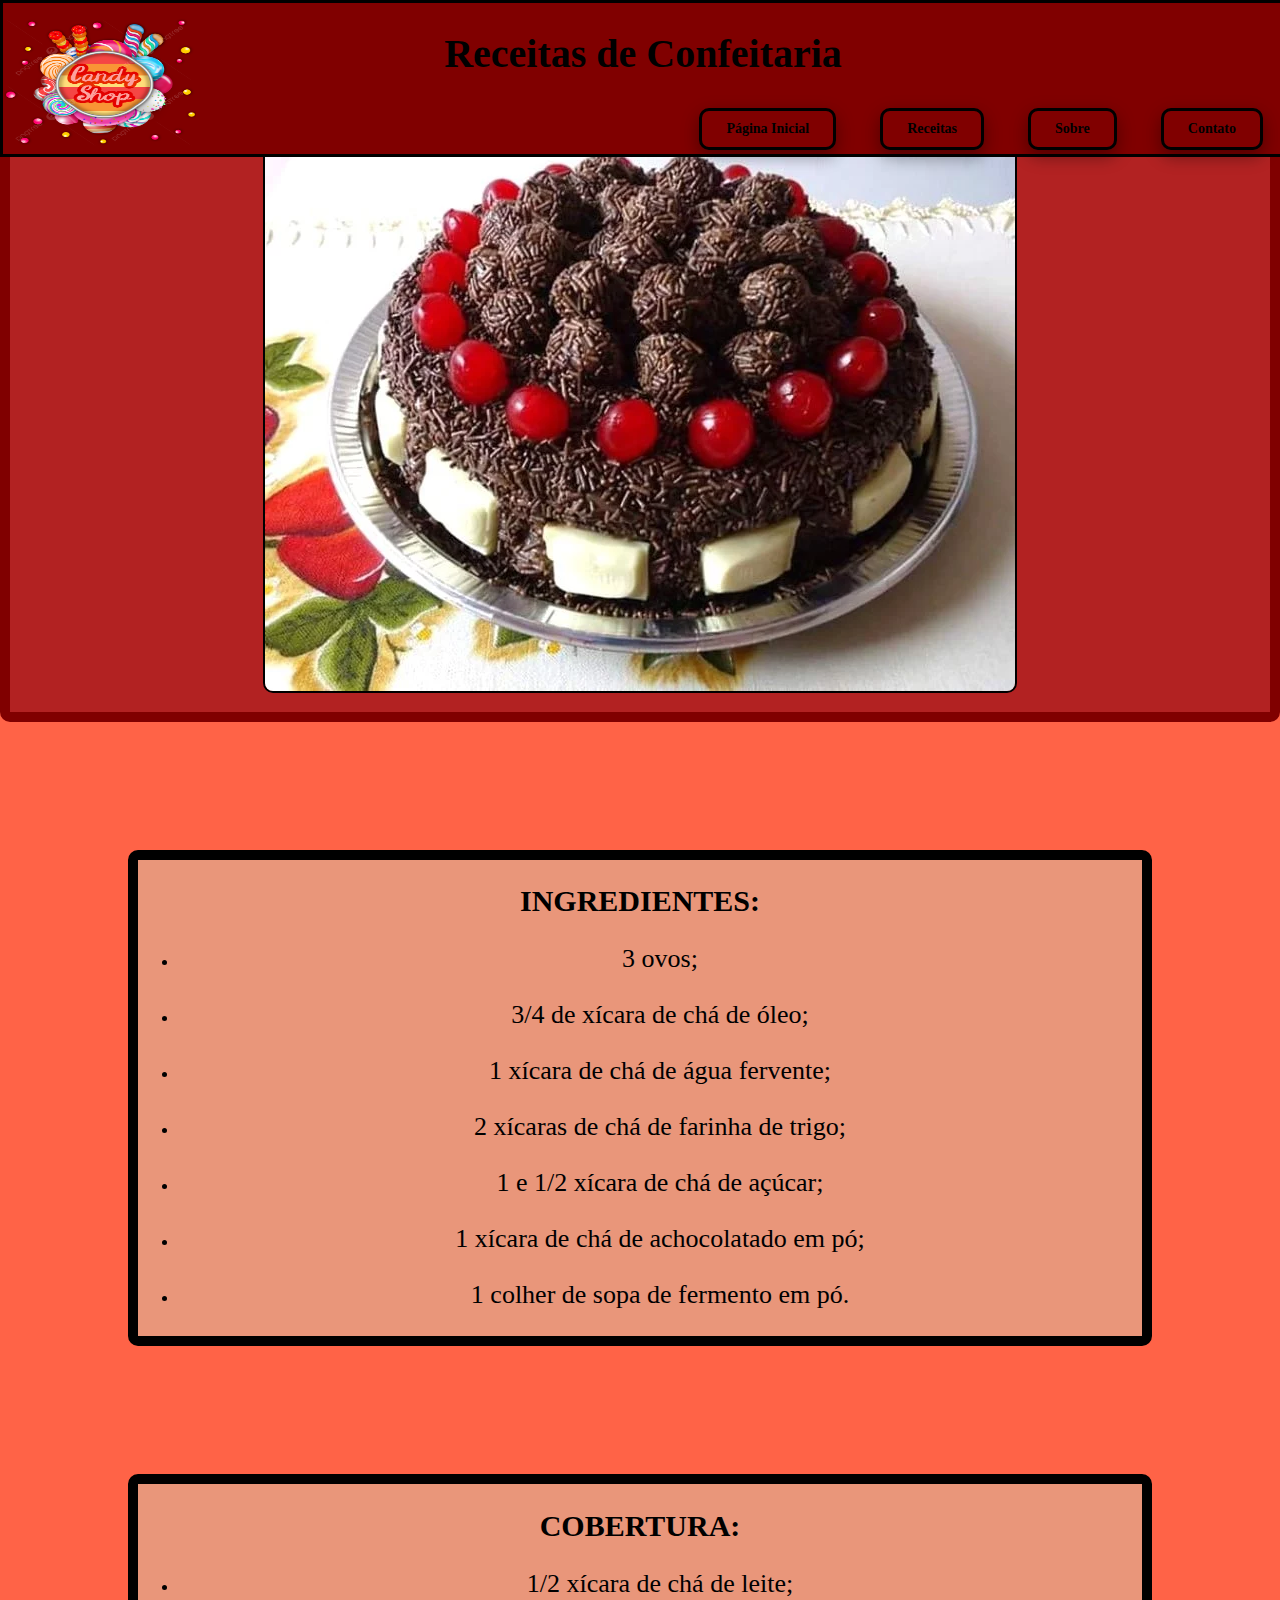
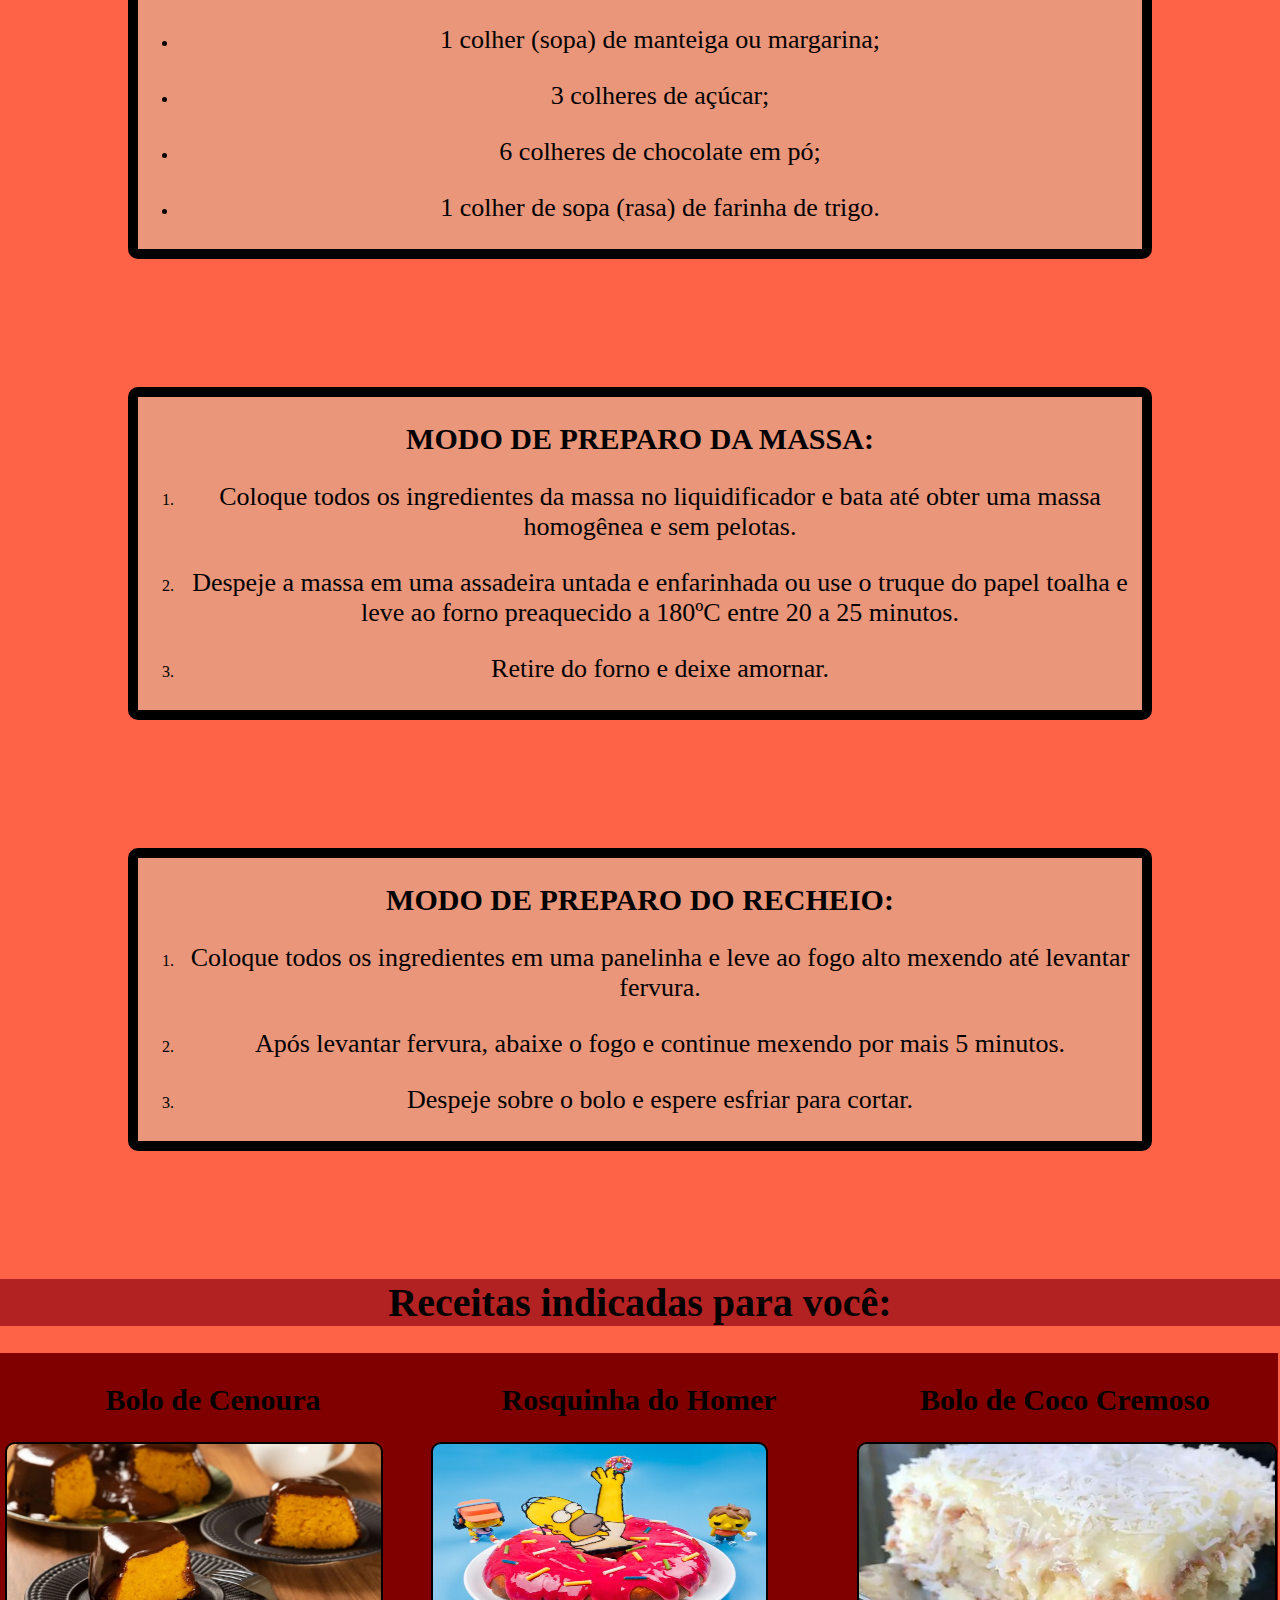
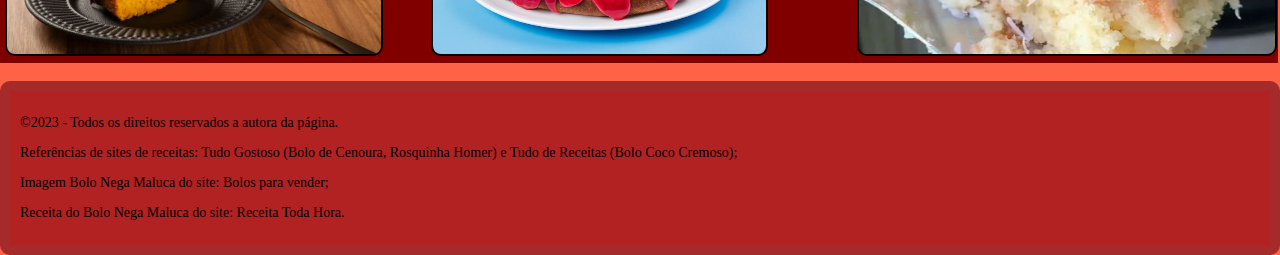
==== site_receitas/index.html @ 835844f0 "commit full pag" ====
<!DOCTYPE html>
    <html lang="pt-br">
    <head>
        <meta charset="UTF-8">
        <meta http-equiv="X-UA-Compatible" content="IE=edge">
        <meta name="viewport" content="width=device-width, initial-scale=1.0">
        <title>Bolo Nega Maluca</title>
        <link rel="stylesheet" type="text/css" href="./css/indexreceita.css">
        <style>

/* https://www.google.com/search?q=como+fazer+uma+pagina+responsiva+html+e+css&authuser=0&sxsrf=APwXEddw7v1dJLt7kgaEAGYCAsoVnd3Shw%3A1685209651561&source=hp&ei=M0JyZNHpH-rS5OUP_4qg8AE&iflsig=AOEireoAAAAAZHJQQwEG-sI6YeLOkAwQK0zKy2UmStkm&oq=como+fazer+uma+pagina+responsiva+html+e+&gs_lcp=[base64]&sclient=gws-wiz */

            h2{
        font-size: 30px;
            }
        </style>
    </head>
    <body>
    <header>
                <nav>
                    <div class="botoes">
                        <h1>Receitas de Confeitaria</h1>
                        <img id="imagem" style="opacity: 1;" src="imagens/pngtree-red-candies-in-a-candy-store-png-image_5511866.png" alt="Confeitaria" width="15%" height="85%">
                        <a class="button" href="./index.html" target="_blank">Página Inicial</a>
                        <a class="button" href="./receitas.html" target="_blank">Receitas</a>
                        <a class="button" href="./sobremim.html" target="_blank">Sobre</a>
                        <a class="button" href="./contatos.html" target="_blank">Contato</a>
                    </div>
                </nav>
    </header> 
        <main>
            <article>
                <header>
                <div id="bolonega">
                    <h1>Bolo Nega Maluca</h1>
                    <img class="borda" style="opacity: 1;" src="imagens/receita-de-bolo-nega-maluca.jpeg.webp" alt="Bolo Nega Maluca">
                </header>    
                </div>
                    <div id="bloco">
                        <h2>INGREDIENTES:</h2>
                        <ul>
                        <li><p>3 ovos;</p></li>
                        <li><p>3/4 de xícara de chá de óleo;</p></li>
                        <li><p>1 xícara de chá de água fervente;</p></li>
                        <li><p>2 xícaras de chá de farinha de trigo;</p></li>
                        <li><p>1 e 1/2 xícara de chá de açúcar;</p></li>
                        <li><p>1 xícara de chá de achocolatado em pó;</p></li>
                        <li><p>1 colher de sopa de fermento em pó.</p></li>
                        </ul>
                    </div>
                    <div id="bloco">
                        <h2>COBERTURA:</h2>
                        <ul>
                        <li><p>1/2 xícara de chá de leite;</p></li>
                        <li><p>1 colher (sopa) de manteiga ou margarina;</p></li>
                        <li><p>3 colheres de açúcar;</p></li>
                        <li><p>6 colheres de chocolate em pó;</p></li>
                        <li><p>1 colher de sopa (rasa) de farinha de trigo.</p></li>
                    </ul>
                </div>
                <div id="bloco">
                    <h2>MODO DE PREPARO DA MASSA:</h2>
                    <ol>
                        <li><p>Coloque todos os ingredientes da massa no liquidificador e bata até obter uma massa homogênea
                        e sem pelotas.</p></li>
                        <li><p>Despeje a massa em uma assadeira untada e enfarinhada ou use o truque do papel toalha e leve ao forno preaquecido a 180ºC entre 20 a 25 minutos.</p></li>
                        <li><p>Retire do forno e deixe amornar.</p></li>
                    </ol>
                </div>
                <div id="bloco">
                    <h2>MODO DE PREPARO DO RECHEIO:</h2>
                    <ol>
                        <li><p>Coloque todos os ingredientes em uma panelinha e leve ao fogo alto mexendo até levantar fervura.</p></li>
                        <li><p>Após levantar fervura, abaixe o fogo e continue mexendo por mais 5 minutos.</p></li>
                        <li><p>Despeje sobre o bolo e espere esfriar para cortar.</p></li>
                    </ol>
                    <!--<li><p></p></li>-->
                </div>
            </article>
            <article>
            <div id="indicacao">
                <h1>Receitas indicadas para você:</h1>
            </div>
        <div class="row">
            <div class="coluna">
                <h2>Bolo de Cenoura</h2>
                <a href="receitas.html" target="_blank">
                <img class="borda" src="imagens/bolo-de-cenoura-fofinho.webp" alt="Bolo de Cenoura" width="90%" height="70%"></a>
            </div>
            <div class="coluna">
                <h2>Rosquinha do Homer</h2>
                <a href="receita3.html" target="_blank">
                <img class="borda" src="imagens/1854ed73-1fb6-4e96-ab9f-a997acdadc97.jpg" alt="Rosquinha do Homer" width="80%" height="70%"></a>
            </div>

            <div class="coluna">
                <h2>Bolo de Coco Cremoso</h2>
                <a href="receita2.html" target="_blank">
                <img class="borda" src="imagens/Bolo-cremoso-de-coco.jpg" alt="Bolo Red Velvet" width="100%" height="70%"></a>
            </div>
        </div>
    </article>
    </main>
    <br>
        <div class="footer">
            <p>&copy;2023 - Todos os direitos reservados a autora da página.</p>
            <p>Referências de sites de receitas: Tudo Gostoso (Bolo de Cenoura, Rosquinha Homer) e Tudo de Receitas
            (Bolo Coco Cremoso);</p>
            <p>Imagem Bolo Nega Maluca do site: Bolos para vender;</p>
            <p>Receita do Bolo Nega Maluca do site: Receita Toda Hora.</p>
        </div>
    </body>
    </html>
---- site_receitas/css/indexreceita.css ----
img:hover{
    opacity: 0.5;
}
#bolonega{
    text-align: center;
    padding: 15px;
    position:static;
    background-color:firebrick;
    border: 10px #800000 solid;
    border-radius: 10px;
}
#bloco{
    background-color: darksalmon;
    align-items: center;
    position:static;
    margin:10%;
   border: 10px solid;
   border-radius: 10px;
}
.header{
    background-color: firebrick;
    padding: 10px;
    border: 10px solid brown;
    border-radius: 10px;
    position: static;
}
body{
    background-color: tomato;
    font-family: 'Times New Roman', Times, serif;
    margin: 0;
}
h1, h2{
    font-size: 40px;
    text-align: center;
}
p{
    font-size: 26px;
    text-align: center;
}
.borda{
    border: 2px solid black;
    border-radius: 10px;    
}
#imagem{
    position: absolute;
    left: 1px;
    top: 10%;
}
.botoes{
    border: #000000 solid; /*merda do quadrado*/
    position:fixed;
    top: 0px;
    width: 100%;
    margin:0px;
    padding: 0px;
    opacity: 0;
    text-align: right;
}
.botoes:hover{
    opacity: 1;
    background-color: #800000;
}
.button{
    background-color: #800000;;
    border: 3px solid;
    border-radius: 10px;
    display: inline-block;
    padding: 10px 24px;
    font-size: 14px;
    font-weight: bold;
    text-decoration: none;
    color: tomato;
    transition: background-color 0.3 ease;
    margin: 4px 20px;
    box-shadow: 0 8px 16px 0 rgba(0, 0, 0, 0.2), 0 6px 20px 0 rgba(0, 0, 0, 0.19);
    color: #000000;
}
.button:hover{
    background-color: tomato;
    color: black;
    box-shadow: 0 12px 16px 0 rgba(0, 0, 0, 0.24), 0 17px 50px 0 rgba(0, 0, 0, 0.19);
}
.coluna{
    float: left;
    width: 32.5%;
    padding: 5px;
    height: 300px;
    background-color:#800000;
}
.row:after {
    content: "";
    display: table;
    clear: both;
  }
.footer{
    padding: 10px;
    background-color: firebrick;
    border: 10px solid brown;
    border-radius: 10px;
}
.footer p{
    font-size: 14px;
    text-align: left;
}
.container{
    display: flex;
}
#indicacao{
    background-color: firebrick;
}
/* For mobile phones:
[class*="col-"] {
    width: 100%;
  }
  @media only screen and (min-width: 600px) {
    For tablets: 
    .col-s-1 {width: 8.33%;}
    .col-s-2 {width: 16.66%;}
    .col-s-3 {width: 25%;}
    .col-s-4 {width: 33.33%;}
    .col-s-5 {width: 41.66%;}
    .col-s-6 {width: 50%;}
    .col-s-7 {width: 58.33%;}
    .col-s-8 {width: 66.66%;}
    .col-s-9 {width: 75%;}
    .col-s-10 {width: 83.33%;}
    .col-s-11 {width: 91.66%;}
    .col-s-12 {width: 100%;}
  }
  @media only screen and (min-width: 768px) {
     For desktop:
    .col-1 {width: 8.33%;}
    .col-2 {width: 16.66%;}
    .col-3 {width: 25%;}
    .col-4 {width: 33.33%;}
    .col-5 {width: 41.66%;}
    .col-6 {width: 50%;}
    .col-7 {width: 58.33%;}
    .col-8 {width: 66.66%;}
    .col-9 {width: 75%;}
    .col-10 {width: 83.33%;}
    .col-11 {width: 91.66%;}
    .col-12 {width: 100%;}
  }*/
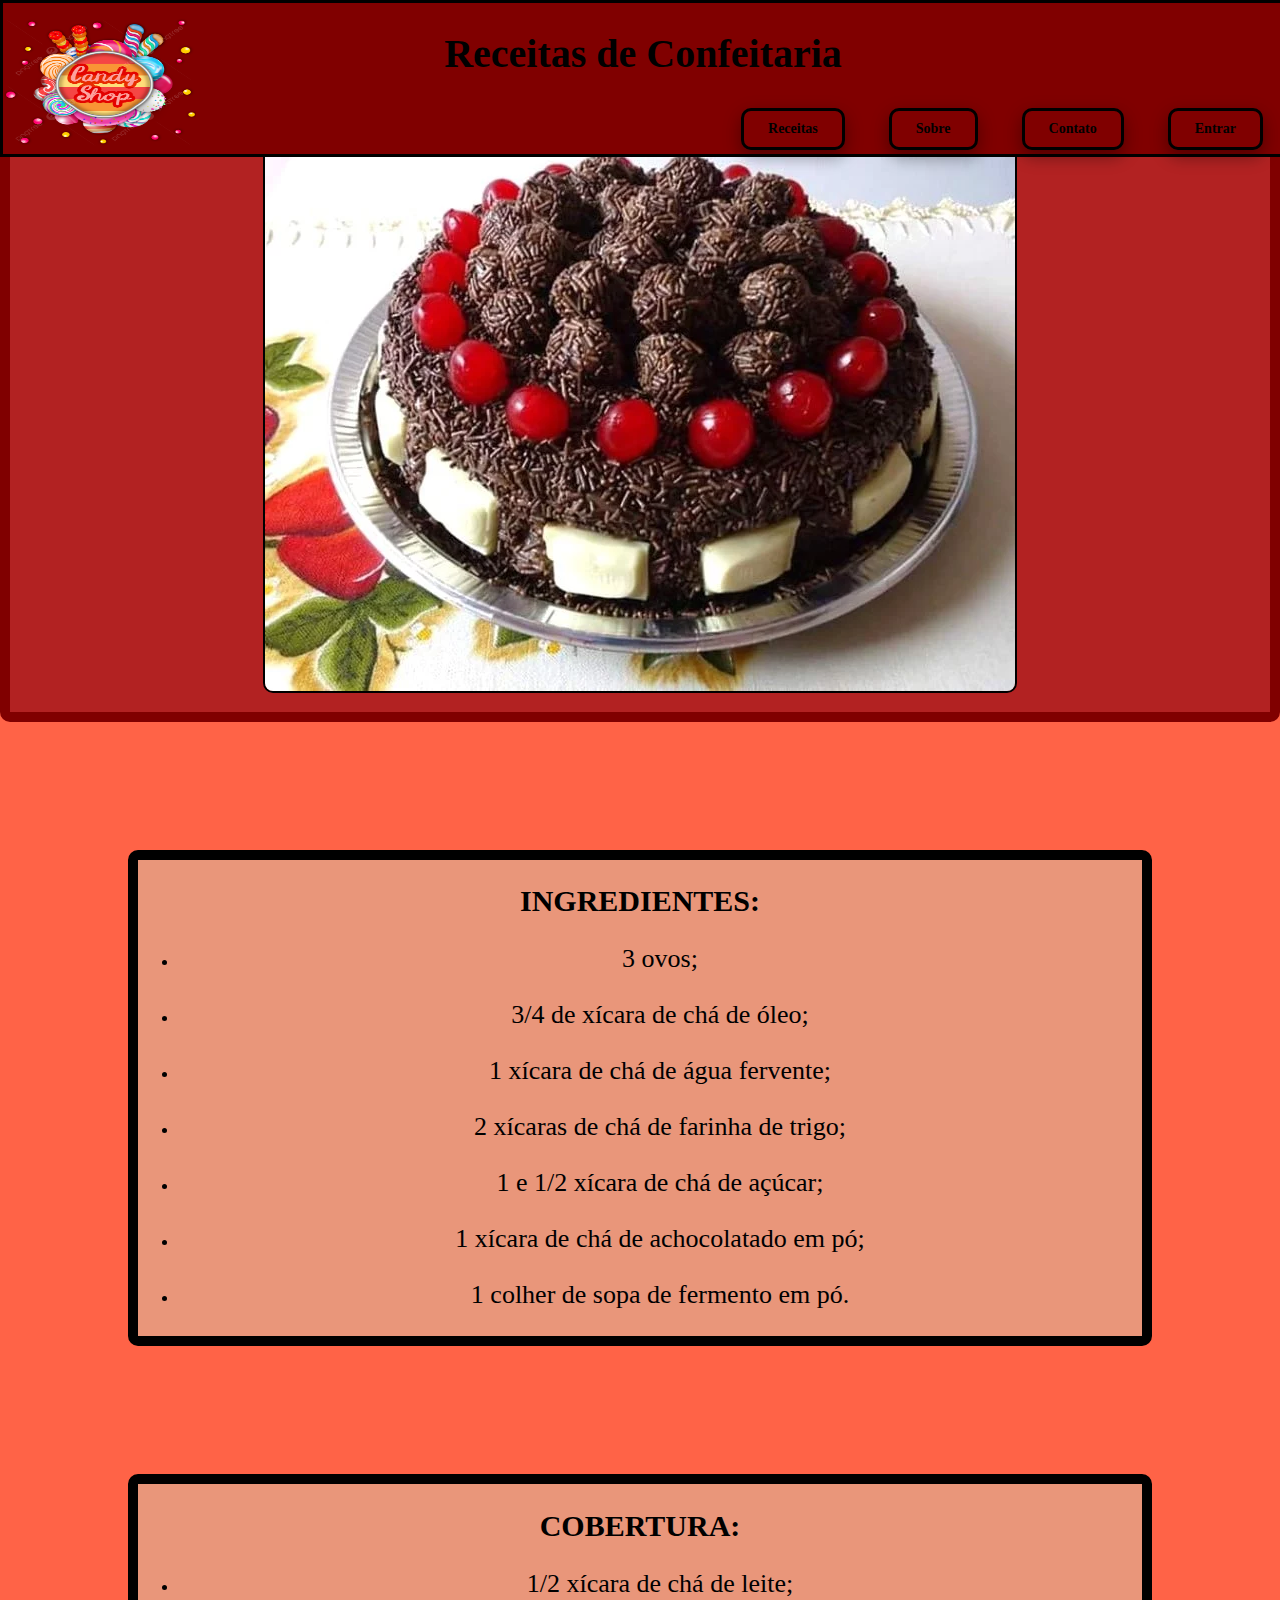
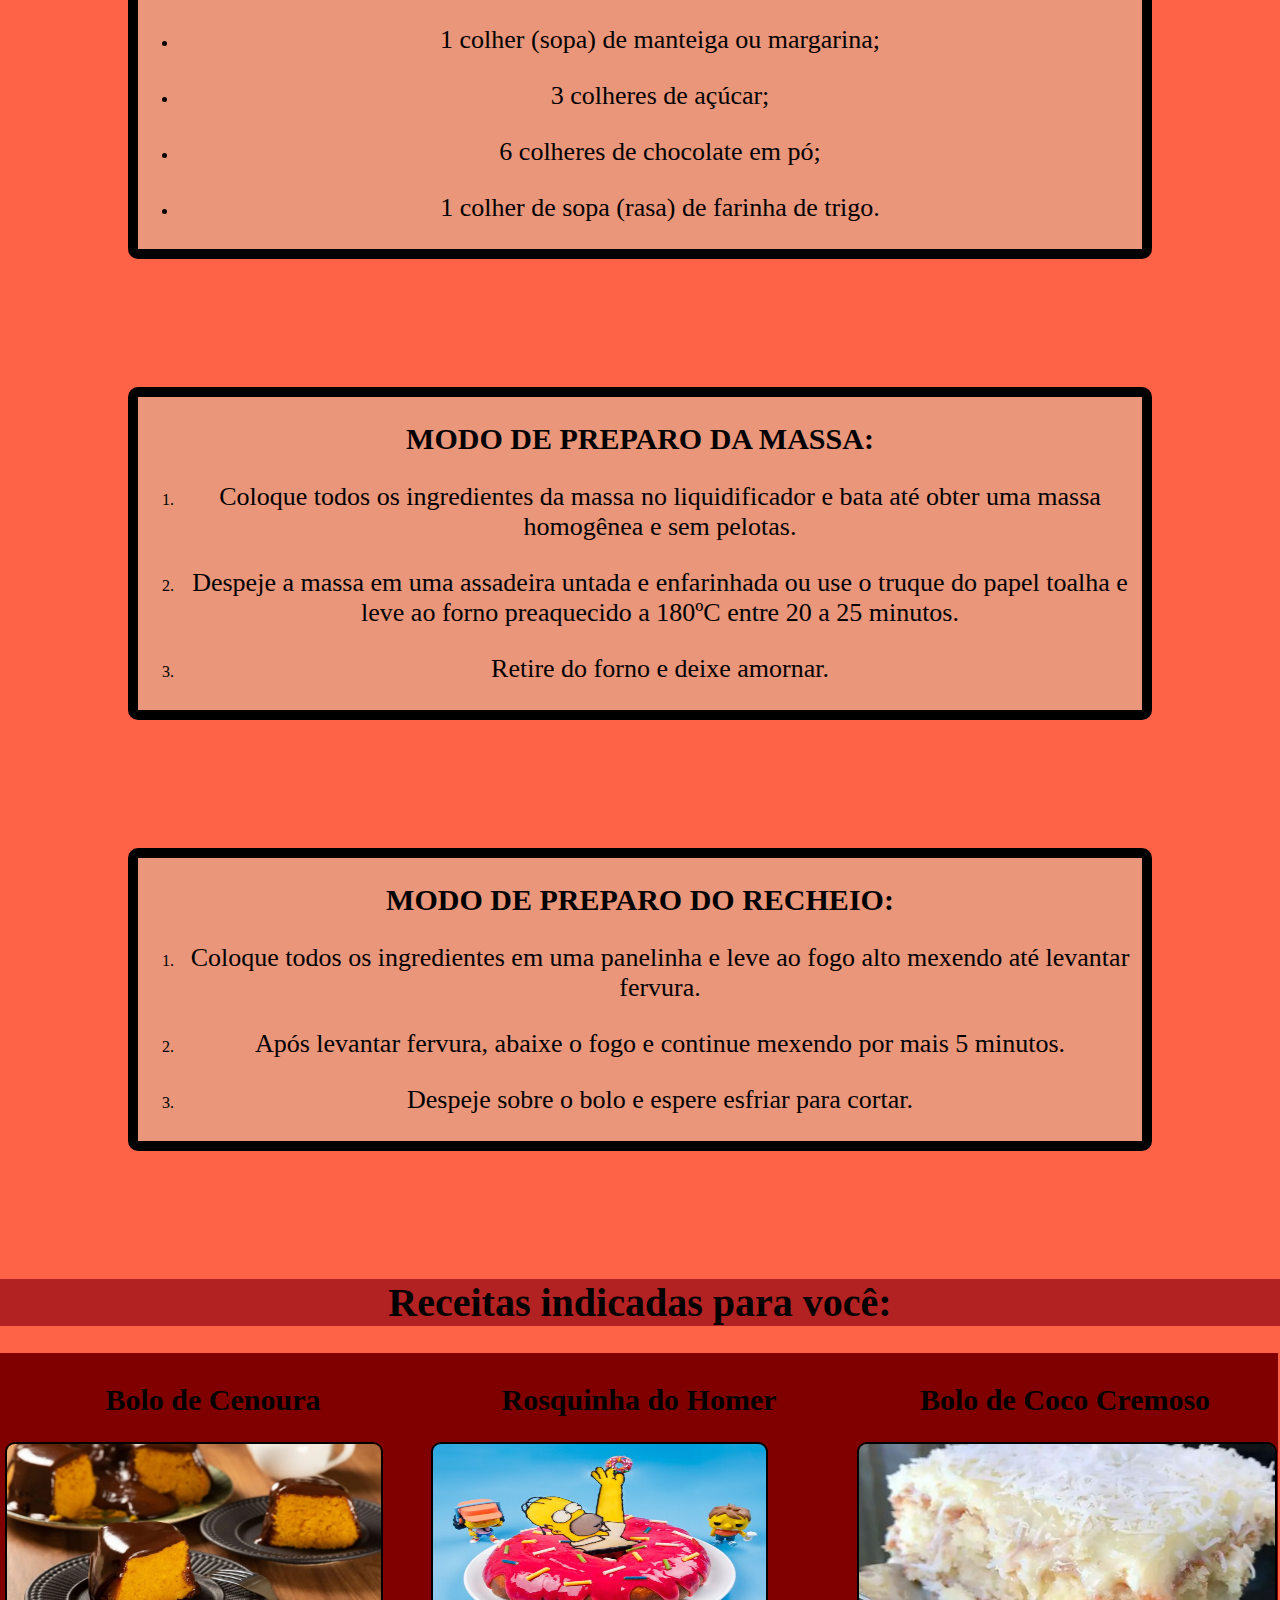
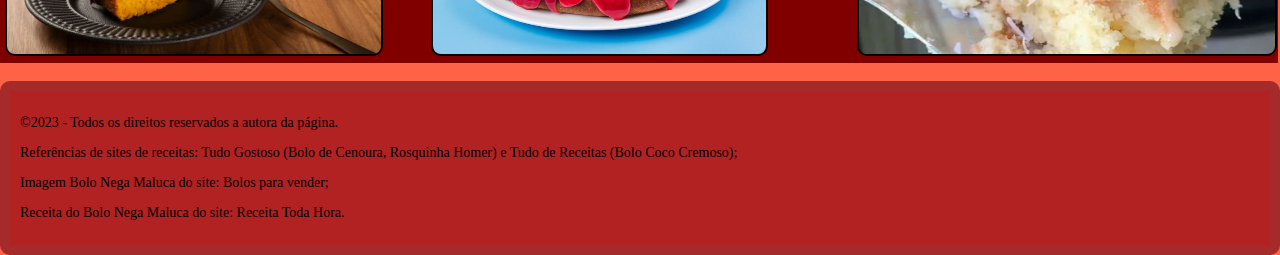
==== commit 07a42d5a: "Salvando alterações para conexão BD" ====
--- a/site_receitas/index.html
+++ b/site_receitas/index.html
@@ -21,10 +21,10 @@
                     <div class="botoes">
                         <h1>Receitas de Confeitaria</h1>
                         <img id="imagem" style="opacity: 1;" src="imagens/pngtree-red-candies-in-a-candy-store-png-image_5511866.png" alt="Confeitaria" width="15%" height="85%">
-                        <a class="button" href="./index.html" target="_blank">Página Inicial</a>
                         <a class="button" href="./receitas.html" target="_blank">Receitas</a>
                         <a class="button" href="./sobremim.html" target="_blank">Sobre</a>
                         <a class="button" href="./contatos.html" target="_blank">Contato</a>
+                        <a class="button" href="./contatos.html" target="_blank">Entrar</a>
                     </div>
                 </nav>
     </header> 
